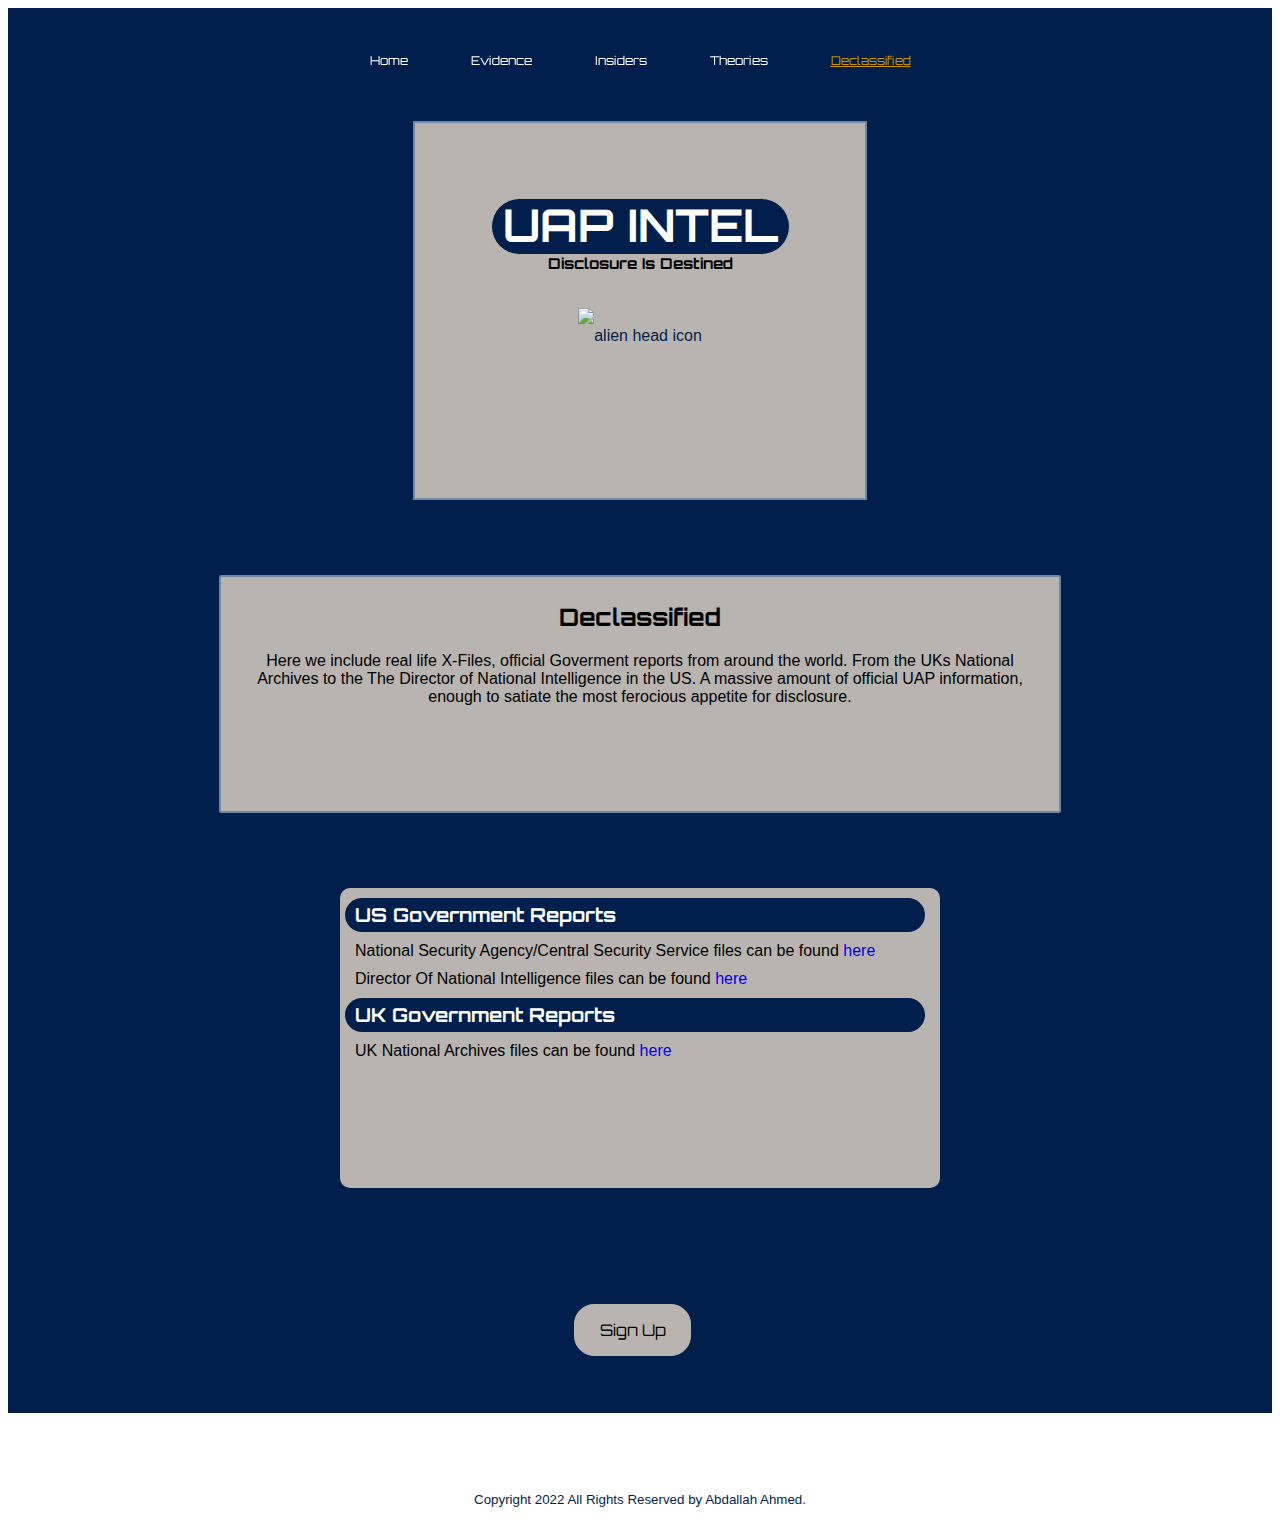
==== declassified.html @ a1d22ec7 "Style reports div for responsiveness." ====
<!DOCTYPE html>
<html lang="en">
<head>
    <meta charset="UTF-8">
    <meta http-equiv="X-UA-Compatible" content="IE=edge">
    <meta name="viewport" content="width=device-width, initial-scale=1.0">
    <meta name="description" content="Access declassified information about UAPs / UFOs. Are they time travelling humans or interdimensional aliens? Should we be scared? Find your answers here.">
    <title>UAP Intel</title>
    <link rel="stylesheet" href="assets/css/style.css">
</head>
<body>
    <div id="background-image">
        <header>
            <nav>
                <a href="index.html" class="larger-screen-menu">Home</a>
                <div class="dropdown">
                    <span>Menu</span>
                        <div class="dropdown-content">
                            <div>
                                <a href="index.html">Home</a>
                            </div>
                            <div>
                                <a href="evidence.html">Evidence</a>
                            </div>
                            <div>
                                <a href="insiders.html">Insiders</a>
                            </div>
                            <div>
                                <a href="theories.html">Theories</a>
                            </div>
                            <div>
                                <a href="declassified.html">Declassified</a>
                            </div>
                            <div>
                                <a href="sign-up.html">Sign Up</a>
                            </div>
                        </div>
                </div>
                <a href="evidence.html"  class="larger-screen-menu">Evidence</a>
                <a href="insiders.html" class="larger-screen-menu">Insiders</a>
                <a href="theories.html" class="larger-screen-menu">Theories</a>
                <a href="declassified.html" class="active" class="larger-screen-menu">Declassified</a>
            </nav>
        </header>

        <section>
            <div id="logo-container">
                <div id="banner">
                    <a href="index.html"><h1>UAP INTEL</h1></a>
                    <h2>Disclosure Is Destined</h2>
                    <img id="alien-head" src="assets/images/alien-head.png" alt="alien head icon">
                </div>
            </div>
        </section>  

        <section>
            <div id="intro-text">
                <h2>Declassified</h2>
                <p>Here we include real life X-Files, official Goverment reports from around the world. From the UKs National Archives to the The Director of National Intelligence in the US. A massive amount of official UAP information, enough to satiate the most ferocious appetite for disclosure.
                </p>
            </div>
        </section>

        <div class="reports-container">
            
            <div class="reports">
                    <h2>US Government Reports</h2>
                        <div>
                        
                            <span>National Security Agency/Central Security Service files can be found</span><a href="https://www.nsa.gov/Helpful-Links/NSA-FOIA/Frequently-Requested-Information/Unidentified-Flying-Objects-UFOs/#/" target="_blank" rel="noopener"> here</a>
                        </div>
                        <div>
                            <span>Director Of National Intelligence files can be found</span><a href="https://www.dni.gov/files/ODNI/documents/assessments/Prelimary-Assessment-UAP-20210625.pdf" target="_blank" rel="noopener"> here</a>
                        </div>

                    <h2>UK Government Reports</h2>
                        <div>
                            <span>UK National Archives files can be found</span><a href="https://www.nsa.gov/Helpful-Links/NSA-FOIA/Frequently-Requested-Information/Unidentified-Flying-Objects-UFOs/#/" target="_blank" rel="noopener"> here</a>
                        </div>
            </div>    
        </div>    
    
    <div id="sign-up-button">
        <a href="sign-up.html">Sign Up</a>
    </div>
    <footer>
            
        <div class="footer-links">
            <a class="social-media-links" href="https://facebook.com" rel="noopener" target="_blank" aria-label="facebook (opens in new tab)"><i class="fa-brands fa-facebook-square"></i></a>
            <a class="social-media-links" href="https://instagram.com" rel="noopener" target="_blank" aria-label="instagram (opens in new tab)"><i class="fa-brands fa-instagram-square"></i></a>
            <a class="social-media-links" href="https://youtube.com" rel="noopener" target="_blank" aria-label="youtube (opens in new tab)"><i class="fa-brands fa-youtube-square"></i></a>
        </div>

        <div id="copyright-text">Copyright<i class="fa-regular fa-copyright"></i> 2022 All Rights Reserved by Abdallah Ahmed.</div>
    </footer>
    <!--fontawesome script-->
    <script src="https://kit.fontawesome.com/cccfe2d0bf.js" crossorigin="anonymous"></script>
</body>
</html>
---- assets/css/style.css ----
@import url('https://fonts.googleapis.com/css2?family=Lato:wght@300&family=Montserrat+Alternates:wght@200&family=Orbitron:wght@700&display=swap');

html {
    scroll-behavior: smooth;
}

#picture-links{
    scroll-margin-top: -85px;
}

.down-arrow {
   
    height: 37.5px;
    width: 37.5px;
    border: solid white 1px;
    border-radius: 37.5px;
    line-height: 37.5px;
    margin: 0 auto;
    text-align: center;
    margin-top: 37.5px;
}

.down-arrow a {
    color: white;
}

body {
    font-family: montserrat, sans-serif;
    position: relative;
}

p {
    font-family: montserrat, sans-serif;
    line-height: normal;
}

H1, H2, H3 {
    font-family: orbitron;
    line-height: normal;
}

/* Header */
header nav {
    backdrop-filter: blur(50px);
    width: 66%;
    height: 32.5px;
    float: right;
    padding-top: 15px;
    margin: 30px 0 0 0;
    text-align: right;
    margin-bottom: 35.75px;
    font-family: orbitron;
    color: white;

    
}

header nav a {
    color: white;
    text-decoration: none;
    margin: 30px;
    text-align: center;
    padding-top: 15px;
    transition: all 0.5s ease-out;
}

header nav a:hover {
    color: rgb(205, 150, 0);
    text-decoration: underline;
}

.active {
    color: rgb(205, 150, 0);
    text-decoration: underline;
}

/* banner */

#banner {
    
    height: 55px;
    width: 66%;
    margin: 0 auto;
    text-align: center;
    padding: 0px;
    border: #B9B4AF solid 1px;
    background-color: #001f4d;
    border-radius: 100px;
    line-height: 55px;
}

#logo-container {
    background-color: #B9B4AF;
    height: 300px;
    width:450px;
    margin: 0 auto;
    clear: both;
    padding-top: 75px;
    border: #6E87A5 solid 2px;
}

#banner h1 {
    color: white;
    font-size: 45px;
    margin-top: -2px;
    margin-bottom: 1px;
}

#banner h2 {
    color: black;
    font-size: 15px;
    margin: 0;
}

/* index page back-ground image */

#background-image {
    /* background: url(../images/blue-sky-optimised.jpg) no-repeat center top;
    background-size: cover;
    width: 100%;
    height: 600px; */
    position: relative;
    background-color: #001f4d;
    height: 1350px;
}

/* sign-page background image */

#sign-up-background-image {
    /* background: url(../images/sun-set-optimised.jpg) no-repeat center top;
    background-size: cover; */
    background-color: #001f4d;
    width: 100%;
    height: 1600px;
    /* position: relative;  */
}



/* Introduction Paragraph */

#intro-text {
    height: 237.5px;
    width: 66%;
    /* backdrop-filter: blur(50px); */
    margin: 0 auto;
    margin-top: 75px;
    margin-bottom: 75px;
    padding: 5px 30px;
    /* border: solid white 1px; */
    border-radius: 2px;
    color: black;
    /* background-color: rgba( 0, 0, 0, .5); */
    background-color: #B9B4AF;
    display: block;
    clear: both;
    border: #6E87A5 solid 2px;
    box-sizing: border-box;
    text-align: center;
    position: relative;
    z-index: index 0;
}

#alien-head {
    height: 150px;
    width: auto;
    padding-top: 35px;
    color: #001f4d;
}

#intro-text div, h2 p {
    color: white;
}

/* picture links */

#picture-links div {
    float: left;
    overflow: hidden;
}

#picture-links{
    line-height: 0;
    backdrop-filter: blur(50px);
    height: 470px;
    width: 100%;
    /* border-bottom: #4E7297 solid 5px; */
    background-color: whitesmoke;
    box-sizing: border-box;
}

#picture-links-left {
    width: 20%;
    height: 337.5px;
    background: url(../images/gimbal-2.jpg) no-repeat center center;
    margin: 57.5px 2% 57.5px 4%;
    border-radius: 10px;
    box-sizing: border-box; 
    background-size: cover;
    transition: all 0.5s ease-out;
    border: #6E87A5 solid 2px;
}

#picture-links-right {
    width: 20%;
    height: 337.5px;
    background: url(../images/top-secret-folder_0.png) no-repeat center center;
    margin: 57.5px 2% 57.5px;
    border-radius: 10px;
    box-sizing: border-box;
    background-size: cover;
    transition: all 0.5s ease-out;
    border: #6E87A5 solid 2px;
}

#picture-links-center-left {
    width: 20%;
    height: 337.5px;
    background: url(../images/bob-lazar.jpg) no-repeat center center;
    margin: 57.5px 2% 57.5px;
    border-radius: 10px;
    box-sizing: border-box;
    background-size: cover;
    transition: all 0.5s ease-out;
    border: #6E87A5 solid 2px;
}

#picture-links-center-right {
    width: 20%;
    height: 337.5px;
    background: url(../images/planet-581239.jpg) no-repeat center center;
    margin: 57.5px 2% 57.5px;
    border-radius: 10px;
    box-sizing: border-box;
    background-size: cover;
    transition: all 0.5s ease-out;
    border: #6E87A5 solid 2px;
}

#picture-links-center-right:hover {
    transform: scale(1.1);
}

#picture-links-center-left:hover {
    transform: scale(1.1);
}

#picture-links-left:hover {
    transform: scale(1.1);
}

#picture-links-right:hover {
    transform: scale(1.1);
}

.picture-link-text {
    text-align: center;
    padding: 112.5px 0 112.5px 0;
    margin: 0;
    background-color: rgba( 0, 0, 0, .2);
    color: white;
    font-size: 28px;
    transition: all 0.5s ease-out;
    border-radius: 10px;
}

.picture-link-text:hover {
    color: rgb(205, 150, 0);;
}

a {
    text-decoration: none;
}
    
#picture-links div a img {
    width: 100%;
}

.picture-link-text:hover {
    background-color: rgba( 0, 0, 0, .7);
}

.sub-text {
    height: 150px;
    width: 100%;
    background-color: #B9B4AF;
    border-bottom-left-radius: 10px;
    border-bottom-right-radius: 10px;
    margin-top: -20px;
    line-height: normal;
    font-size: small;
    padding: 0px 15px 0px 15px;
    box-sizing: border-box;
    color: black;
}

/* footer */

footer {
    bottom: 0;
    width: 100%;
    clear: both;
    /* border-top: #4E7297 solid 5px; */
}

.footer-links {
    font-size: 33.5px;
    background-color: white;
    display: inline-block;
    width: 100%;
    text-align: center;
    padding: 16px 0 0 0;
    
}

#sign-up-button a {
    border: #B9B4AF solid 1px;
    background-color: #B9B4AF;
    border-radius: 20px;
    width: 100px;
    color: black;
    font-family: orbitron;
    font-size: medium;
    line-height: 35px;
    height: 35px;
    padding: 7.5px;
    position: absolute;
    left: 50%;
    top: 50%;
    margin-left: -66px;
    margin-top: -33.5px;
    
}

#sign-up-button {
    text-align: center;
    display: block;
    height: 150px;
    position: relative;
    clear: both;
    width: 100%;
    background-color: #001f4d;
}

#sign-up-button a:hover {
    background-color: rgb(112, 112, 112);
    color: white;
    transition: all 0.3s ease-out;
} 



.social-media-links {
    color: #001f4d;
    padding: 0px 30px 0px 30px;
    text-align: center;
}

.social-media-links:hover {
    background-color: rgb(112, 112, 112);
    color: white;
    transition: all 0.3s ease-out;
} 

#copyright-text {
    margin: 0 auto;
    font-size: smaller;
    color: #001f4d;
    display: block;
    line-height: 35px;
    width: 100%;
    padding: 15px 0;
    text-align: center;
}

/* drop down menu */
    .dropdown {
        position: relative;
        display: inline-block;
        width: 70%;
        height: 300px;
    }
      
    .dropdown-content {
        display: none;
        position: absolute;
        background-color: rgba( 0, 0, 0, .9);
        width: 100%;
        box-shadow: 0px 8px 16px 0px rgba(0,0,0,0.2);
        padding: 15px 16px;
        z-index:1;
        min-height: 100%;
        color: white;   
        box-sizing: border-box;  
        margin-top: 15px; 
        scroll-snap-align: ;
      }

    .dropdown-content div {
        margin: 37.5px;
        background-color: #001f4d;
        border-radius: 25px;
        font-family: orbitron;
        text-align: center;
        padding: 10px;
    }

    .dropdown-content a {
        color: white;
    }
      
    .dropdown:hover .dropdown-content {
        display: block;
    }

/* Evidence Page */
.video-container {
    line-height: 0;
    backdrop-filter: blur(10px);
    height: auto;
    width: 66%;
    border: white solid 1px;
    box-sizing: border-box;
    margin: 75px auto 75px;
    text-align: center;
    border-right: 1px solid lightgray;
    border-left: 1px solid lightgray;
    padding-right: 30px;
    padding-left: 30px;
}

/* The below code makes embedded youtube videos responsive */
/* I got this code from here, "https://www.youtube.com/watch?v=9YffrCViTVk*/
.iframe {
    border: 0px;
}

.iframe-container {
    position: relative;
    width: 100%;
    padding-bottom: 56.25%; 
    height: 0;
  }
  .iframe-container iframe {
    position: absolute;
    top:0;
    left: 0;
    width: 100%;
    height: 100%;
  }

  figcaption {
    margin-top: 30px;
    line-height: normal;
  }

  /* Insiders page */

  /* profile div */

  .profile {
      width: 600px;
      height: 300px;
      margin: 75px auto 75px;
      clear: both;
      overflow: hidden;
      border-radius: 10px;
  }

  .profile-pic {
      float: left;
      width: 50%;
      margin-top: -30px;
  }

  .bio {
      float: right;
      background-color: #B9B4AF;
      width: 50%;
      height: 100%;
      padding-left: 15px;
      padding-right: 15px;
      box-sizing: border-box;
  }

  .bio h2 {
      margin-bottom: 0;
      margin-top: 10px;
      margin-left: -10px;
      color: white;
      background-color: #001f4d;
      border-radius: 25px;
      padding: 5px 10px;
      font-size: larger;
  }

  .bio h3 {
      font-size: large;
  }


/* sign-up-page */

#sign-up-form-container {
    border: white solid 1px;
    margin: 37.5px auto 0;
    height: 375px;
    width: 50%;
    backdrop-filter: blur(50px);
    clear: both;
    border-radius: 10px;
    background-color: #B9B4AF;
    border: #6E87A5 solid 2px;
}

input {
    display: inline-block;
    margin: 30px 30px 15px 30px;
    line-height: 28px;
    width: 40%;
    font-size: 20px;
    transition: all 0.5s ease-out;
    background-color: #B9B4AF;
    color: black;
    font-family: orbitron;
}

label {
    float: left;
    width: 33%;
    color: white;
    font-family: orbitron;
    font-size: 24px;
    margin-left:30px;
    margin-right: 5%;
    margin-top: 28px; 
    background-color: #001f4d;  
    text-align: center; 
    border-radius: 25px;
}

#submit-button {
    height: 110px;
    width: 110px;
    border-radius: 50%;
    display: block;
    margin: 15px auto;
    clear: both;
    font-family: 'orbitron';
    color: white;
    background-color: #001f4d;
    font-size: 24px;
}

#submit-button:hover {
    color: white;
    border-color: #001f4d;
    color: #001f4d;
    transition: all 0.3s ease-out;
    background-color: white;
}

input:hover {
    transition: all 0.3s ease-out;
    border-color:#6E87A5;
    background-color: white;
}

legend {
    color: white;
    font-family: orbitron;
}

/* Theories page */
.theories-articles {
    line-height: 28px;
    height: auto;
    width: 66%;
    border: white solid 1px;
    box-sizing: border-box;
    margin: 75px auto 75px;
    text-align: center;
    border-right: 1px solid lightgray;
    border-left: 1px solid lightgray;
    padding-right: 30px;
    padding-left: 30px;
    clear: both;
}

.theories-articles p {
    text-align: left;
}

/* declassified page */

.reports {
      float: right;
      background-color: #B9B4AF;
      width: 100%;
      height: 100%;
      padding-left: 15px;
      padding-right: 15px;
      box-sizing: border-box;
  }

  .reports h2 {
      margin-bottom: 0;
      margin-top: 10px;
      margin-left: -10px;
      color: white;
      background-color: #001f4d;
      border-radius: 25px;
      padding: 5px 10px;
      font-size: larger;
  }

  .reports h3 {
      font-size: large;
  }

  .reports-container {
    width: 600px;
    height: 300px;
    margin: 75px auto 75px;
    clear: both;
    overflow: hidden;
    border-radius: 10px;
}

.reports span {
    padding-top: 10px;
    display: inline-block;
}

/* media query */

/* for lagre to medium screen sizes 1300px wide and down */
@media screen and (max-width: 1300px) {
    #intro-text {
        width: 66.66%;
        height: 237.5px;
    }

    header nav {
        width: 100%;
        text-align: center;
        font-size: 12px;
    }

    #sign-up-form-container {
        margin: 75px auto;
        height: 525px;
        padding: 30px;
        width: 33%;
    }

    label {
        float: none;
        margin: 15px auto;
        width: 80%;
        display: block;
    }

    input {
        margin: 7.5px auto 35px;
        width: 80%;
        display: block;
    }

    #picture-links-left {
        width: 23%;
        margin: 57.5px .5% 57.5px 2.5%;
    }

    #picture-links-right {
        width: 23%;
        margin: 57.5px 2.5% 57.5px .5%;
    }

    #picture-links-center-left {
        width: 23%;
        margin: 57.5px .5% 57.5px;
    }
    
    #picture-links-center-right {
        width: 23%;
        margin: 57.5px .5% 57.5px;
    }

    .sub-text {
        font-size: 10px;
    }

    #submit-button {
        margin-top: 75px;
    }
}


/* for small screen sizes 950px wide and down */
@media screen and (max-width: 950px) {
    #intro-text {
        width: 66.66%;
        height: 300px;
    }
        
    
    #picture-links-center-right {
        clear: left;
        margin: 18.75px 3.33% 75px 6.66%;
        width: 40%;
        border: solid 1px rgb(112, 112, 112);
    }

    #picture-links-right {
        margin: 18.75px 6.66% 75px 3.33%;
        width: 40%;
        border: solid 1px rgb(112, 112, 112);
    }

    #picture-links-center-left {
        margin: 18.75px 6.66% 18.75px 3.33%;
        width: 40%;
    }

    #picture-links-left {
        margin: 18.75px 3.33% 18.75px 6.66%;
        width: 40%;
    }

    #picture-links {
        height: 750px;
        padding: 0px 0 30px 0;
    }

    #copyright-text {
        font-size: x-small;
    }

    #sign-up-form-container {
        width: 50%;
    }
}

/* for smaller screen sizes 660px wide and down */
@media screen and (max-width: 660px) {
    #background-image {
        height: 1100px;
    }

    header nav {
        margin-bottom: 15px;
        position: relative;
        z-index: 1000;
    }
    
    #intro-text {
        width: 80%;
        height: auto;
        padding: 10px;
        box-sizing: border-box;
        border-radius: 0;
        border-left: none;
        border-right: none;
        clear: both;
        margin-bottom: 1px;
        margin-top: 37.5px;
    } 

    #intro-text h2 {
        font-size: 16px;
    }

    #intro-text p {
        font-size: 12px;
    }

    .larger-screen-menu {
        display: none;
    }
    
    /* #drop-down-menu-content:hover {
        background-color: green;
        height: 150px;
        width: 100%;
    } */

    #picture-links-center-right {
        clear: left;
        margin: 0;
        width: 50%;
        border-radius: 0;
        border: solid 1px rgb(112, 112, 112);
        box-sizing: border-box;
        height: 375px;
    }

    #picture-links-right {
        margin: 0;
        width: 50%;
        border-radius: 0;
        border: solid 1px rgb(112, 112, 112);
        box-sizing: border-box;
        height: 375px;
    }

    #picture-links-center-left {
        margin: 37.5px 0px 0px 0px;
        width: 50%;
        border-radius: 0;
        border: solid 1px rgb(112, 112, 112);;
        height: 375px;
    }

    #picture-links-left {
        margin: 37.5px 0px 0px 0px;
        width: 50%;
        border-radius: 0;
        border: solid 1px rgb(112, 112, 112);;
        height: 375px;
    }

    
    #picture-links {
        height: 750px;
    }

    #picture-links-left:hover {
        transform: none;
    }

    #picture-links-center-left:hover {
        transform: none;
    }

    #picture-links-right:hover {
        transform: none;
    }

    #picture-links-center-right:hover {
        transform: none;
    }

    .picture-link-text {
        border-radius: 0;
    }

    .sub-text {
        border-radius: 0;
        box-sizing: border-box;
        width: 100%;
        margin-top: 0;
        height: 150px;
    }

    .sub-text h3 {
        font-size: 12px;
    }

    .picture-link-text {
        font-size: 24px;
    }

    footer {
        position: relative;
        clear: both;
    }

    #sign-up-button {
        width: 100%;
        clear: both;
    }

    .social-media-links {
        padding: 0px 30px 0px 30px;
    }

    .video-container {
        width: 100%;
    }

    .profile {
        width: 250px;
        height: 500px;
        margin: 75px auto 75px;
        overflow: hidden;
        border-radius: 10px;
    }

    .profile-pic {
        margin-top: -30px;
        object-fit: cover;
        width: 250px;
        height: 50%;
    }
  
    .bio {
        background-color: rgb(150, 148, 148);
        width: 100%;
        height: 250px;
        padding-left: 15px;
        padding-right: 15px;
        border-bottom-left-radius: 10px;
        border-bottom-right-radius: 10px;
        font-size: small;
    }

    label {
        font-size: 20px;
    }

    input {
        font-size: 20px;
        font-size: 12px;
    }

    #sign-up-form-container {
        height: 590px;
        float: none;
        margin: 75px auto;
        width: 80%;
        box-sizing: border-box;
    }

    .theories-articles {
        width: 90%;
        font-size: small;
    }

    #logo-container {
        width:80%;
        height: 200px;
        padding-top: 37.5px;
    }

    #alien-head {
        width: 100px;
        height: auto;
        padding-top: 17.5px;
    }

    #banner {
    
        height: 25px;
        width: 160px;
        margin: 0 auto;
        text-align: center;
        padding: 0px;
        border: #B9B4AF solid 1px;
        background-color: #001f4d;
        border-radius: 100px;
        line-height: 25px;
    }

    #banner h1 {
        color: white;
        font-size: 22.5px;
        margin-top: -2px;
        margin-bottom: 1px;
    }
    
    #banner h2 {
        color: black;
        font-size: 7.5px;
        margin: 0;
    }

    .reports-container {
        width: 80%;
        height: 300px;
        margin: 0 auto;
        margin-top: 75px;
    }

    .reports h2 {
        font-size: small;
    }
    .reports {
        font-size: 12px;
    }

}



/* for smaller screen sizes 660px wide and up */
@media  screen and (min-width: 660px) {
    .dropdown {
        display: none;
    }

}
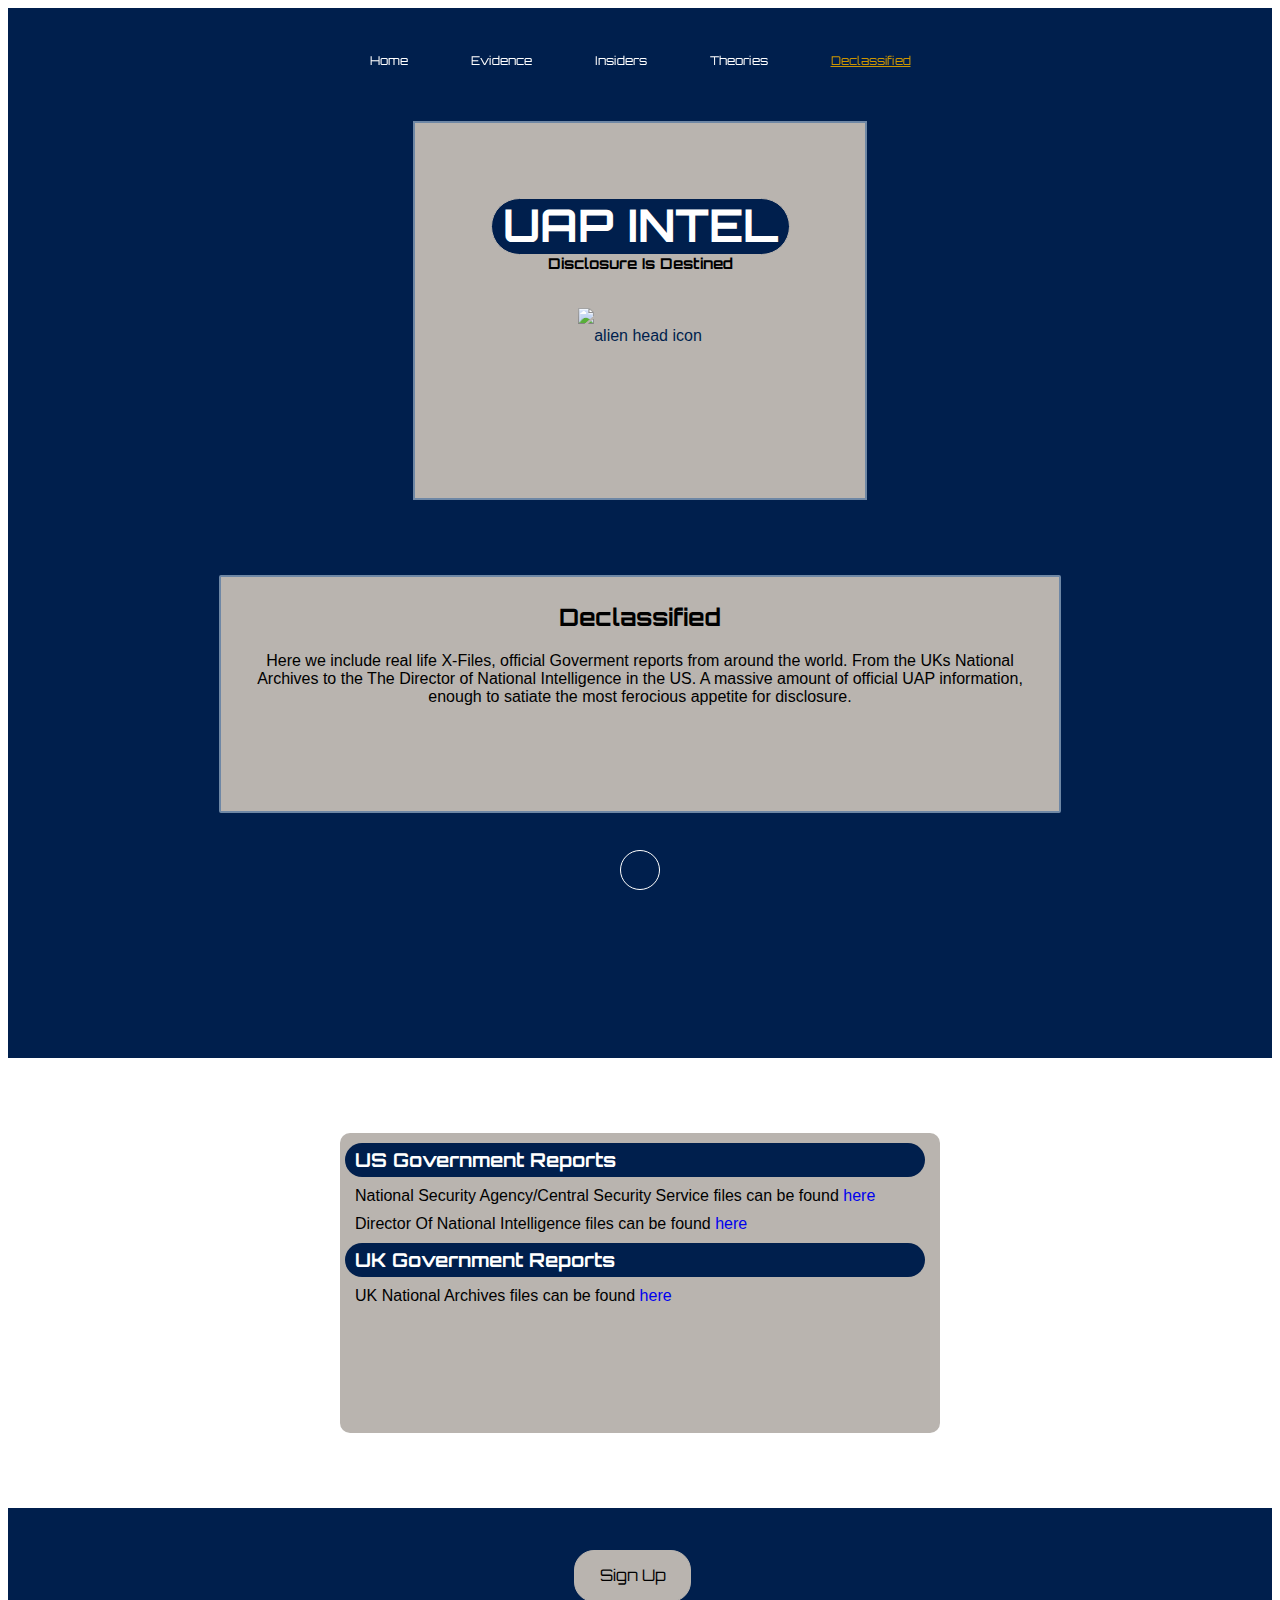
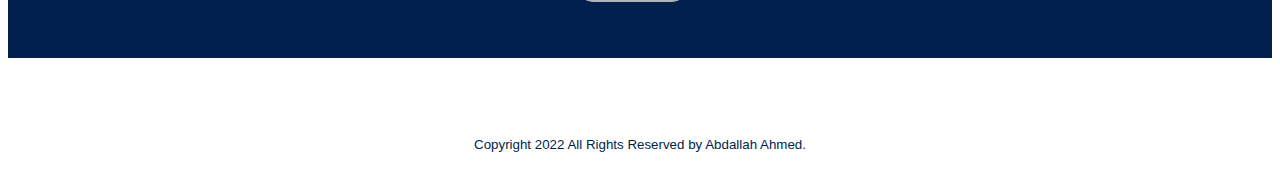
==== commit db3a9345: "Style dorp down menu for responsiveness and hide active navigation link on screens 660px wide and do" ====
--- a/declassified.html
+++ b/declassified.html
@@ -26,7 +26,7 @@
                                 <a href="insiders.html">Insiders</a>
                             </div>
                             <div>
-                                <a href="theories.html">Theories</a>
+                                <a id="theories-link" href="theories.html">Theories</a>
                             </div>
                             <div>
                                 <a href="declassified.html">Declassified</a>
@@ -61,30 +61,30 @@
             </div>
         </section>
 
-        <div class="reports-container">
-            
-            <div class="reports">
-                    <h2>US Government Reports</h2>
-                        <div>
-                        
-                            <span>National Security Agency/Central Security Service files can be found</span><a href="https://www.nsa.gov/Helpful-Links/NSA-FOIA/Frequently-Requested-Information/Unidentified-Flying-Objects-UFOs/#/" target="_blank" rel="noopener"> here</a>
-                        </div>
-                        <div>
-                            <span>Director Of National Intelligence files can be found</span><a href="https://www.dni.gov/files/ODNI/documents/assessments/Prelimary-Assessment-UAP-20210625.pdf" target="_blank" rel="noopener"> here</a>
-                        </div>
+        <div class="down-arrow"><a href="#scroll"><i class="fa-solid fa-arrow-down"></i></a></div>
+    </div>
+       
+    <div id="scroll" class="reports-container">
+        <div class="reports">
+            <h2>US Government Reports</h2>
+            <div>   
+                <span>National Security Agency/Central Security Service files can be found</span><a href="https://www.nsa.gov/Helpful-Links/NSA-FOIA/Frequently-Requested-Information/Unidentified-Flying-Objects-UFOs/#/" target="_blank" rel="noopener"> here</a>
+            </div>
+            <div>
+                <span>Director Of National Intelligence files can be found</span><a href="https://www.dni.gov/files/ODNI/documents/assessments/Prelimary-Assessment-UAP-20210625.pdf" target="_blank" rel="noopener"> here</a>
+            </div>
 
-                    <h2>UK Government Reports</h2>
-                        <div>
-                            <span>UK National Archives files can be found</span><a href="https://www.nsa.gov/Helpful-Links/NSA-FOIA/Frequently-Requested-Information/Unidentified-Flying-Objects-UFOs/#/" target="_blank" rel="noopener"> here</a>
-                        </div>
-            </div>    
+            <h2>UK Government Reports</h2>
+            <div>
+                <span>UK National Archives files can be found</span><a href="https://www.nsa.gov/Helpful-Links/NSA-FOIA/Frequently-Requested-Information/Unidentified-Flying-Objects-UFOs/#/" target="_blank" rel="noopener"> here</a>
+            </div>
         </div>    
+    </div> 
     
     <div id="sign-up-button">
         <a href="sign-up.html">Sign Up</a>
     </div>
-    <footer>
-            
+    <footer>   
         <div class="footer-links">
             <a class="social-media-links" href="https://facebook.com" rel="noopener" target="_blank" aria-label="facebook (opens in new tab)"><i class="fa-brands fa-facebook-square"></i></a>
             <a class="social-media-links" href="https://instagram.com" rel="noopener" target="_blank" aria-label="instagram (opens in new tab)"><i class="fa-brands fa-instagram-square"></i></a>
--- a/assets/css/style.css
+++ b/assets/css/style.css
@@ -22,6 +22,15 @@
 
 .down-arrow a {
     color: white;
+}
+
+.down-arrow:hover {
+    background-color: white;
+}
+
+.down-arrow a:hover {
+    color: #001f4d;
+    font-size: larger;
 }
 
 body {
@@ -121,7 +130,7 @@
     height: 600px; */
     position: relative;
     background-color: #001f4d;
-    height: 1350px;
+    height: 1050px;
 }
 
 /* sign-page background image */
@@ -310,7 +319,6 @@
     width: 100%;
     text-align: center;
     padding: 16px 0 0 0;
-    
 }
 
 #sign-up-button a {
@@ -329,7 +337,6 @@
     top: 50%;
     margin-left: -66px;
     margin-top: -33.5px;
-    
 }
 
 #sign-up-button {
@@ -347,8 +354,6 @@
     color: white;
     transition: all 0.3s ease-out;
 } 
-
-
 
 .social-media-links {
     color: #001f4d;
@@ -374,44 +379,46 @@
 }
 
 /* drop down menu */
-    .dropdown {
-        position: relative;
-        display: inline-block;
-        width: 70%;
-        height: 300px;
-    }
+.dropdown {
+    position: relative;
+    display: inline-block;
+    width: 70%;
+    height: 300px;
+}
       
-    .dropdown-content {
-        display: none;
-        position: absolute;
-        background-color: rgba( 0, 0, 0, .9);
-        width: 100%;
-        box-shadow: 0px 8px 16px 0px rgba(0,0,0,0.2);
-        padding: 15px 16px;
-        z-index:1;
-        min-height: 100%;
-        color: white;   
-        box-sizing: border-box;  
-        margin-top: 15px; 
-        scroll-snap-align: ;
-      }
-
-    .dropdown-content div {
-        margin: 37.5px;
-        background-color: #001f4d;
-        border-radius: 25px;
-        font-family: orbitron;
-        text-align: center;
-        padding: 10px;
-    }
-
-    .dropdown-content a {
-        color: white;
-    }
+.dropdown-content {
+    display: none;
+    position: absolute;
+    background-color: rgba( 0, 0, 0, .9);
+    width: 100%;
+    box-shadow: 0px 8px 16px 0px rgba(0,0,0,0.2);
+    padding: 15px 16px;
+    z-index:1;
+    min-height: 100%;
+    color: white;   
+    box-sizing: border-box;  
+    margin-top: 15px; 
+    font-size: 8px;
+    text-align: center;
+}
+
+.dropdown-content div {
+    background-color: #001f4d;
+    border-radius: 25px;
+    font-family: orbitron;
+    text-align: center;
+    padding: 10px;
+    width: 90%;
+    margin: 37.5px auto;   
+}
+
+.dropdown-content a {
+    color: white;  
+}
       
-    .dropdown:hover .dropdown-content {
-        display: block;
-    }
+.dropdown:hover .dropdown-content {
+    display: block;
+}
 
 /* Evidence Page */
 .video-container {
@@ -594,28 +601,28 @@
 /* declassified page */
 
 .reports {
-      float: right;
-      background-color: #B9B4AF;
-      width: 100%;
-      height: 100%;
-      padding-left: 15px;
-      padding-right: 15px;
-      box-sizing: border-box;
+    float: right;
+    background-color: #B9B4AF;
+    width: 100%;
+    height: 100%;
+    padding-left: 15px;
+    padding-right: 15px;
+    box-sizing: border-box;
   }
 
   .reports h2 {
-      margin-bottom: 0;
-      margin-top: 10px;
-      margin-left: -10px;
-      color: white;
-      background-color: #001f4d;
-      border-radius: 25px;
-      padding: 5px 10px;
-      font-size: larger;
+    margin-bottom: 0;
+    margin-top: 10px;
+    margin-left: -10px;
+    color: white;
+    background-color: #001f4d;
+    border-radius: 25px;
+    padding: 5px 10px;
+    font-size: larger;
   }
 
   .reports h3 {
-      font-size: large;
+    font-size: large;
   }
 
   .reports-container {
@@ -639,6 +646,7 @@
     #intro-text {
         width: 66.66%;
         height: 237.5px;
+        margin-bottom: 37.5px;
     }
 
     header nav {
@@ -704,7 +712,6 @@
         height: 300px;
     }
         
-    
     #picture-links-center-right {
         clear: left;
         margin: 18.75px 3.33% 75px 6.66%;
@@ -740,18 +747,23 @@
     #sign-up-form-container {
         width: 50%;
     }
+
 }
 
 /* for smaller screen sizes 660px wide and down */
 @media screen and (max-width: 660px) {
     #background-image {
-        height: 1100px;
+        height: 900px;
     }
 
     header nav {
         margin-bottom: 15px;
         position: relative;
         z-index: 1000;
+    }
+
+    .active {
+        display: none;
     }
     
     #intro-text {
@@ -968,7 +980,7 @@
     .reports-container {
         width: 80%;
         height: 300px;
-        margin: 0 auto;
+        margin: 0 auto 75px;
         margin-top: 75px;
     }
 
